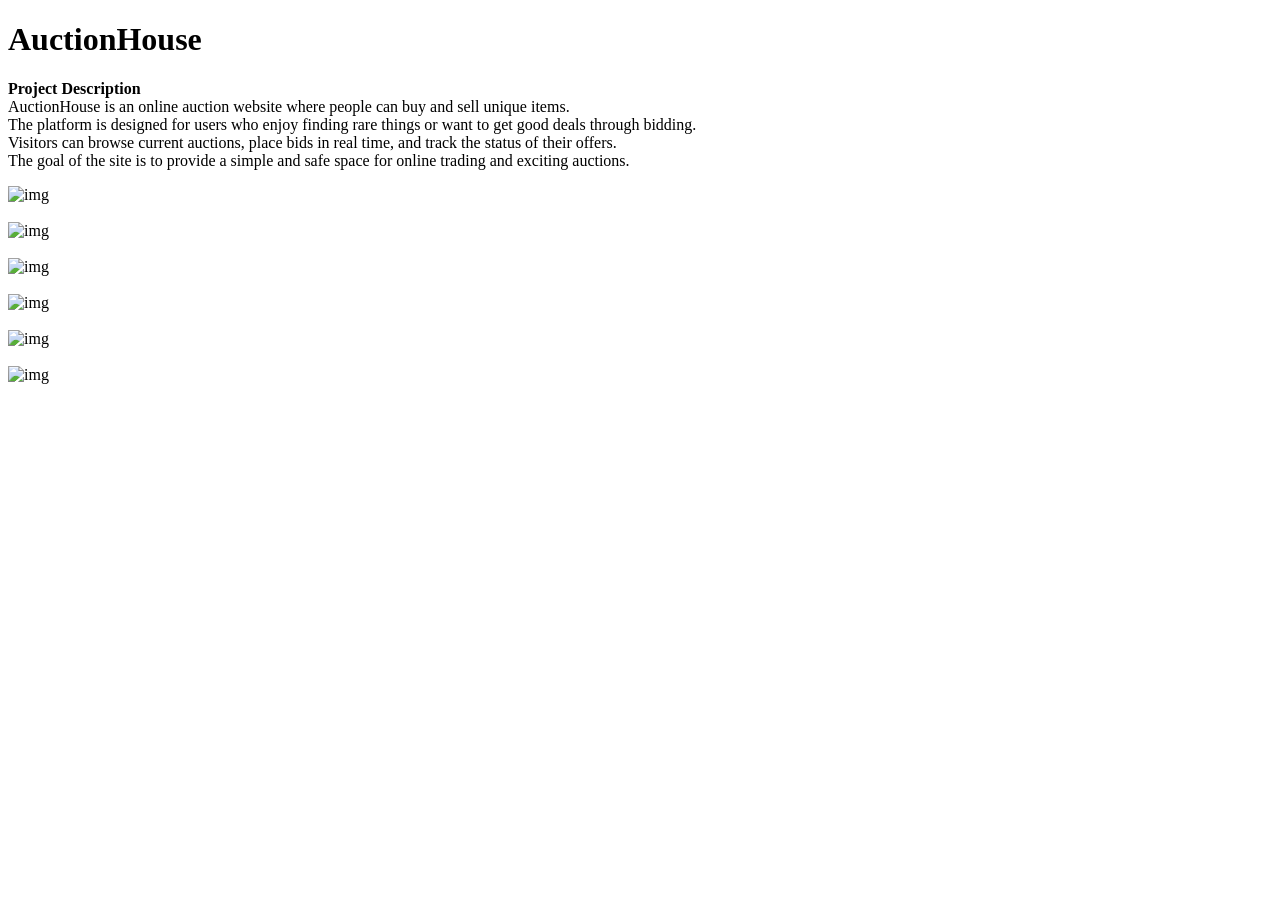
==== task4.html @ 344a776b "Add files via upload" ====
<!DOCTYPE html>
<html lang="en">
<head>
    <meta charset="UTF-8">
    <title>Task 4 - AuctionHouse</title>
</head>
<body>

<h1>AuctionHouse</h1>

<p><strong>Project Description</strong><br>
AuctionHouse is an online auction website where people can buy and sell unique items.<br>
The platform is designed for users who enjoy finding rare things or want to get good deals through bidding.<br>
Visitors can browse current auctions, place bids in real time, and track the status of their offers.<br>
The goal of the site is to provide a simple and safe space for online trading and exciting auctions.
</p>

<img src="sc1.png" alt="img" width="600"><br><br>
<img src="sc2.png" alt="img" width="600"><br><br>
<img src="sc3.png" alt="img" width="600"><br><br>
<img src="sc4.png" alt="img" width="600"><br><br>
<img src="sc5.png" alt="img" width="600"><br><br>
<img src="sc6.png" alt="img" width="600">

</body>
</html>
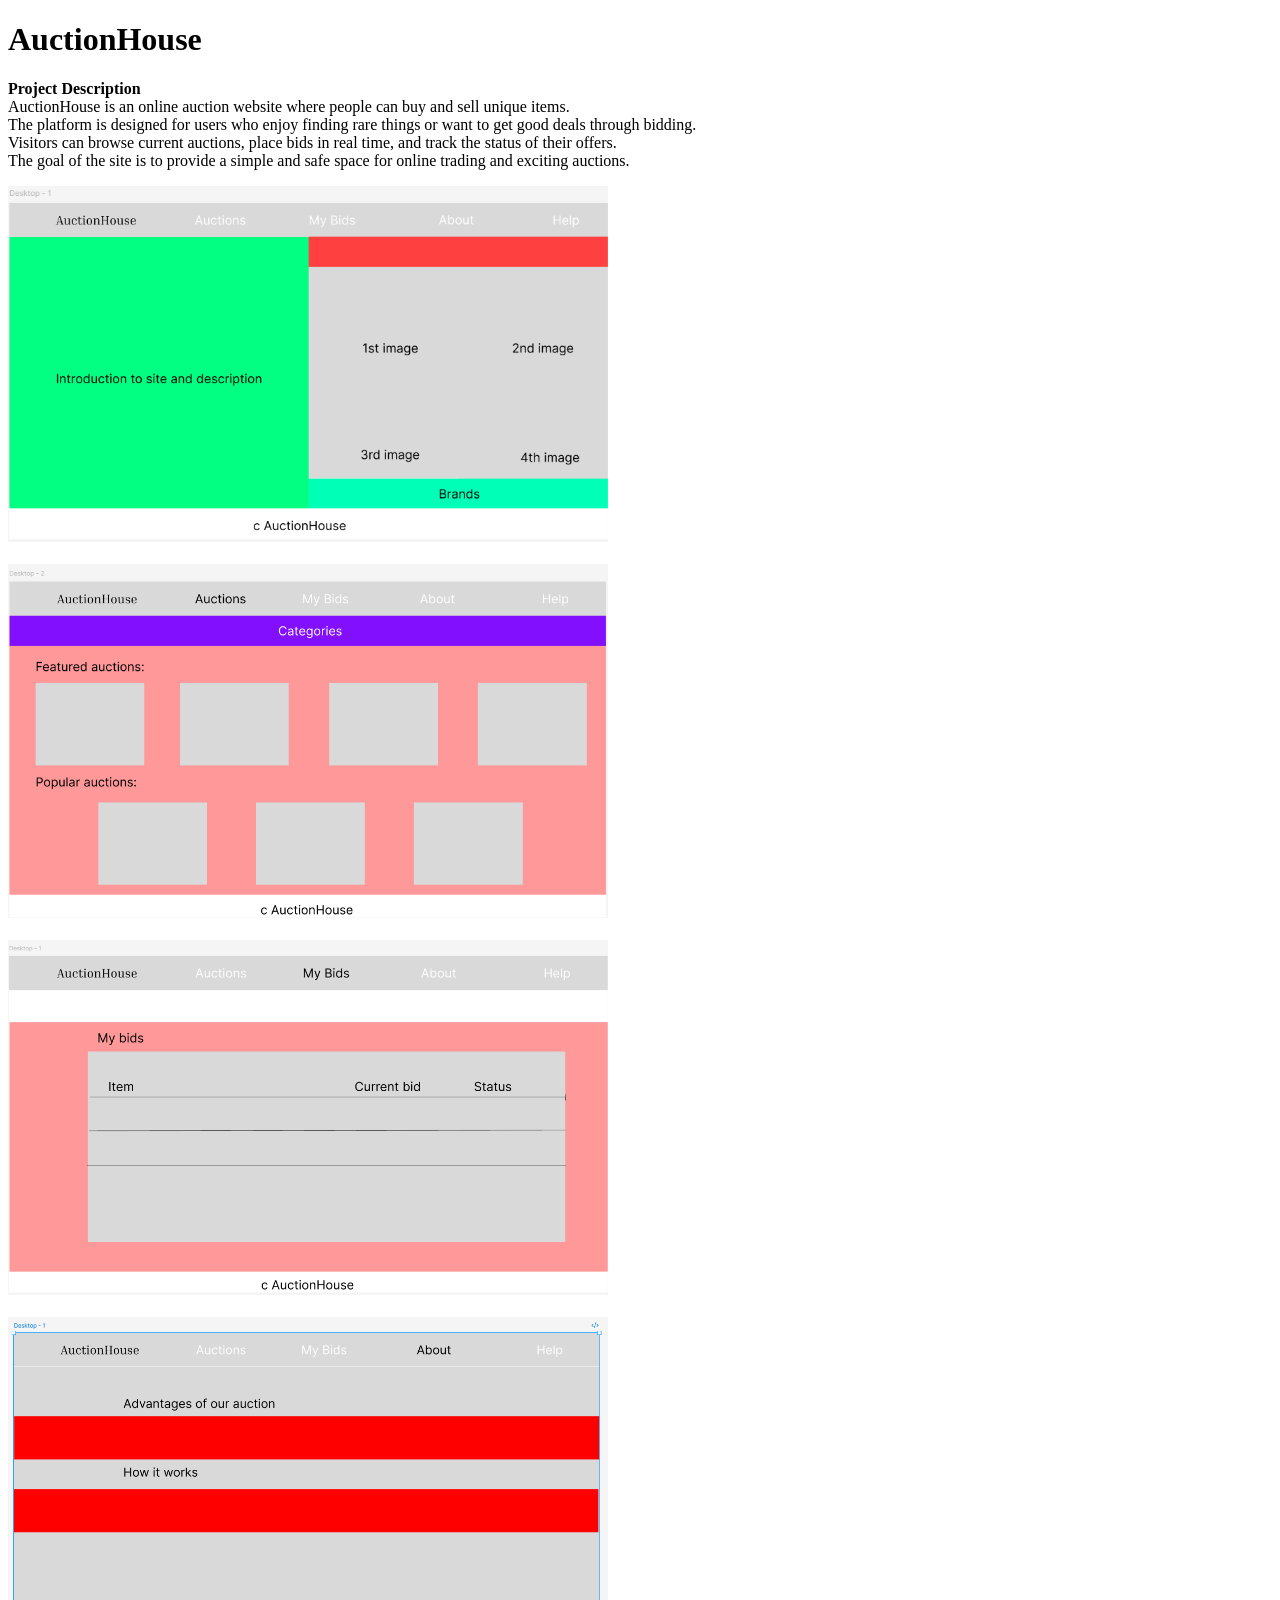
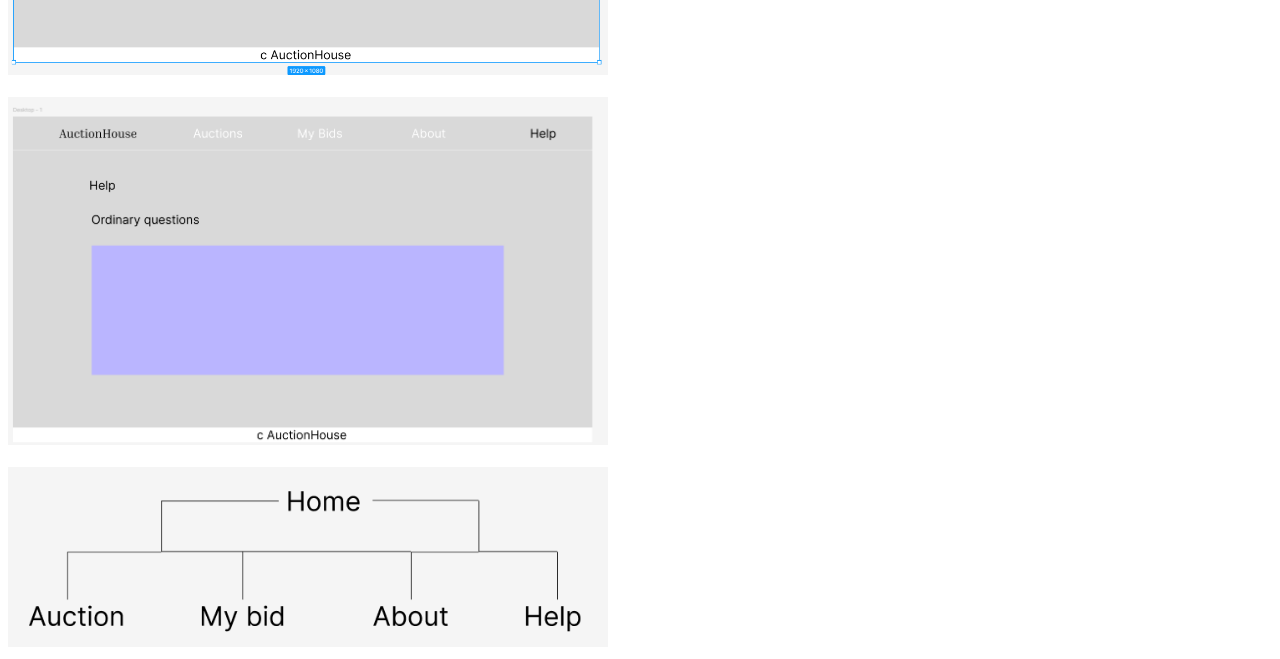
==== commit 80d9a7fe: "Update task4.html" ====
--- a/task4.html
+++ b/task4.html
@@ -15,12 +15,13 @@
 The goal of the site is to provide a simple and safe space for online trading and exciting auctions.
 </p>
 
-<img src="sc1.png" alt="img" width="600"><br><br>
-<img src="sc2.png" alt="img" width="600"><br><br>
-<img src="sc3.png" alt="img" width="600"><br><br>
-<img src="sc4.png" alt="img" width="600"><br><br>
-<img src="sc5.png" alt="img" width="600"><br><br>
-<img src="sc6.png" alt="img" width="600">
+<img src="Sc1.png" alt="img" width="600"><br><br>
+<img src="Sc2.png" alt="img" width="600"><br><br>
+<img src="Sc3.png" alt="img" width="600"><br><br>
+<img src="Sc4.png" alt="img" width="600"><br><br>
+<img src="Sc5.png" alt="img" width="600"><br><br>
+<img src="Sc6.png" alt="img" width="600">
 
 </body>
 </html>
+
